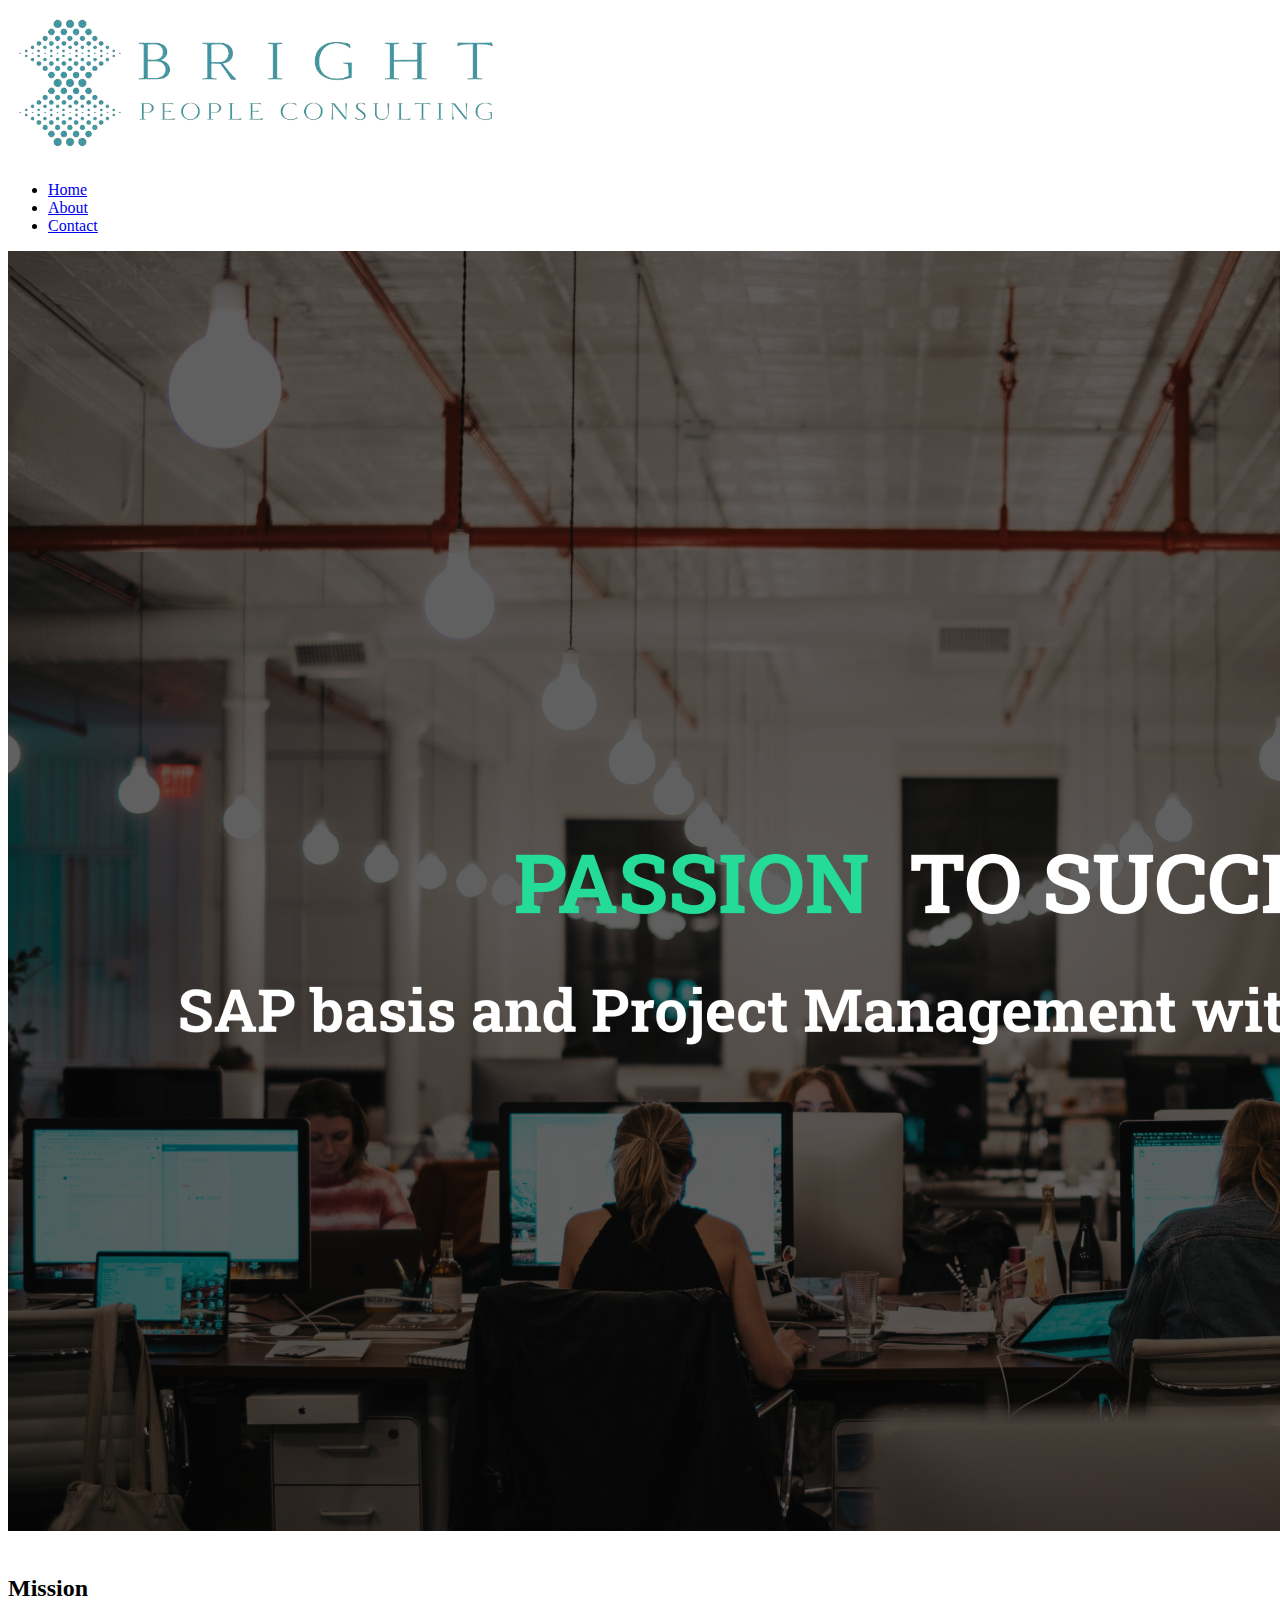
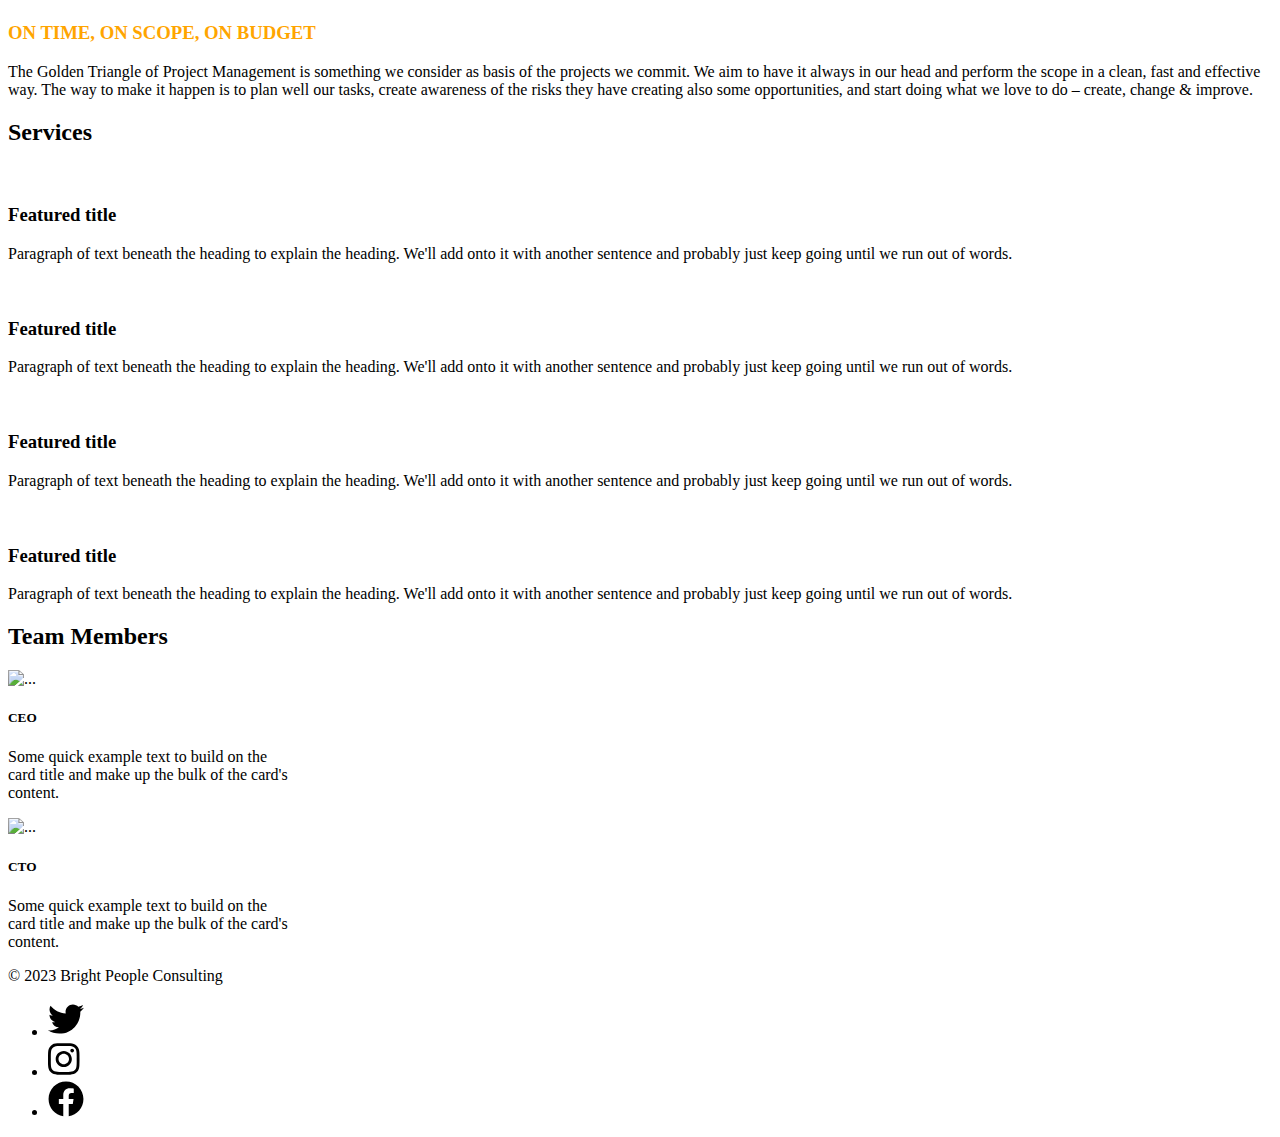
==== index.html @ 44d04a95 "files" ====
<!DOCTYPE html>
<html lang="en">

    <head>
        <meta charset="UTF-8">
        <meta http-equiv="X-UA-Compatible" content="IE=edge">
        <meta name="viewport" content="width=device-width, initial-scale=1.0">
        <title>Bright People Consulting</title>
        <link rel="stylesheet" href="css/styles.css">
        <script src="https://ajax.googleapis.com/ajax/libs/jquery/3.5.1/jquery.min.js"></script>
        <script src="https://cdnjs.cloudflare.com/ajax/libs/popper.js/1.16.0/umd/popper.min.js"></script>
        <script src="/bootstrap-validate.js"></script>
        <link rel="stylesheet" href="https://use.fontawesome.com/releases/v5.7.0/css/all.css"
                integrity="sha384-lZN37f5QGtY3VHgisS14W3ExzMWZxybE1SJSEsQp9S+oqd12jhcu+A56Ebc1zFSJ" crossorigin="anonymous">     
        <link href="https://cdn.jsdelivr.net/npm/bootstrap@5.3.1/dist/css/bootstrap.min.css" rel="stylesheet"
                integrity="sha384-4bw+/aepP/YC94hEpVNVgiZdgIC5+VKNBQNGCHeKRQN+PtmoHDEXuppvnDJzQIu9" crossorigin="anonymous">
        <script src="https://cdn.jsdelivr.net/npm/bootstrap@5.3.1/dist/js/bootstrap.bundle.min.js"
                    integrity="sha384-HwwvtgBNo3bZJJLYd8oVXjrBZt8cqVSpeBNS5n7C8IVInixGAoxmnlMuBnhbgrkm"
                    crossorigin="anonymous"></script>
    </head>
    <body>      
        <main>
        <div class="container">
            <header class="d-flex flex-wrap justify-content-center align-items-center py-3 mb-4">
                <a href="/" class="d-flex align-items-center mb-3 mb-md-0 me-md-auto link-body-emphasis text-decoration-none">
                    <img src="img/logo.png" class="img" alt="Bright People Consulting" style="height:40%;width:40%;">
                </a>        
                <ul class="nav nav-pills">
                    <li class="nav-item"><a href="/index.html" class="nav-link active" aria-current="page">Home</a></li>
                    <li class="nav-item"><a href="/about.html" class="nav-link">About</a></li>
                    <li class="nav-item"><a href="/contact.html" class="nav-link">Contact</a></li>
                </ul>
            </header>
        </div>
        
        <div class="container">
            <div class="row" style="margin-bottom: 2.5em;">
                <div class="col-xl">
                    <img src="img/header.jpg" class="img-fluid">
                </div>                
            </div>            
            <!-- <video src="video/corp_demo_home.mp4" style="width:100%;" autoplay loop></video> -->
        </div> 
        <div class="container">
            <h2 class="pb-2 border-bottom">Mission</h2>
            <div>
                <h3 class="text-center" style="color: orange;">ON TIME, ON SCOPE, ON BUDGET</h3>
            </div>
            <div class="text-center fs-4" >
                The Golden Triangle of Project Management is something we consider as basis of the projects we commit. We aim to have it
                always in our head and perform the scope in a clean, fast and effective way. The way to make it happen is to plan well
                our tasks, create awareness of the risks they have creating also some opportunities, and start doing what we love to do
                – create, change & improve.
            </div>
        </div>
       
        <div class="container mt-4" id="featured-4">
            <h2 class="pb-2 border-bottom">Services</h2>
            <div class="row g-4 py-5 row-cols-1 row-cols-lg-4">
                <div class="feature col">
                    <div
                        class="feature-icon d-inline-flex align-items-center justify-content-center text-bg-primary bg-gradient fs-2 mb-3">
                        <svg class="bi" width="1em" height="1em">
                            <use xlink:href="#collection"></use>
                        </svg>
                    </div>
                    <h3 class="fs-2 text-body-emphasis">Featured title</h3>
                    <p>Paragraph of text beneath the heading to explain the heading. We'll add onto it with another sentence and
                        probably just keep going until we run out of words.</p>
                   
                </div>
                <div class="feature col">
                    <div
                        class="feature-icon d-inline-flex align-items-center justify-content-center text-bg-primary bg-gradient fs-2 mb-3">
                        <svg class="bi" width="1em" height="1em">
                            <use xlink:href="#collection"></use>
                        </svg>
                    </div>
                    <h3 class="fs-2 text-body-emphasis">Featured title</h3>
                    <p>Paragraph of text beneath the heading to explain the heading. We'll add onto it with another sentence and
                        probably just keep going until we run out of words.</p>                  
                </div>
                <div class="feature col">
                    <div
                        class="feature-icon d-inline-flex align-items-center justify-content-center text-bg-primary bg-gradient fs-2 mb-3">
                        <svg class="bi" width="1em" height="1em">
                            <use xlink:href="#people-circle"></use>
                        </svg>
                    </div>
                    <h3 class="fs-2 text-body-emphasis">Featured title</h3>
                    <p>Paragraph of text beneath the heading to explain the heading. We'll add onto it with another sentence and
                        probably just keep going until we run out of words.</p>                   
                </div>
                <div class="feature col">
                    <div
                        class="feature-icon d-inline-flex align-items-center justify-content-center text-bg-primary bg-gradient fs-2 mb-3">
                        <svg class="bi" width="1em" height="1em">
                            <use xlink:href="#toggles2"></use>
                        </svg>
                    </div>
                    <h3 class="fs-2 text-body-emphasis">Featured title</h3>
                    <p>Paragraph of text beneath the heading to explain the heading. We'll add onto it with another sentence and
                        probably just keep going until we run out of words.</p>                   
                </div>
            </div>
        </div> 
        <div class="container" id="featured-2">
            <h2 class="pb-2 border-bottom">Team Members</h2>            
            <div class="row g-2 py-2 row-cols-1 row-cols-2">
                <div class="feature col d-flex justify-content-center">
                    <div class="card" style="width: 18rem;">
                        <img src="https://picsum.photos/200/300" class="card-img-top" alt="...">
                        <div class="card-body">
                            <h5 class="card-title">CEO</h5>
                            <p class="card-text">Some quick example text to build on the card title and make up the bulk of the card's content.
                            </p>
                        </div>
                    </div>
                </div>
                <div class="feature col d-flex justify-content-center">
                    <div class="card" style="width: 18rem;">
                    <img src="https://picsum.photos/200/300" class="card-img-top" alt="...">
                    <div class="card-body">
                        <h5 class="card-title">CTO</h5>
                        <p class="card-text">Some quick example text to build on the card title and make up the bulk of the card's
                            content.
                        </p>
                    </div>
                </div>
                </div>
            </div>
        </div>       
        <div class="container">
            <footer class="d-flex flex-wrap justify-content-between align-items-center py-3 my-4">
                <div class="col-md-4 d-flex align-items-center">
                    <span class="mb-3 mb-md-0 text-body-secondary">© 2023 Bright People Consulting</span>
                </div>
        
                <ul class="nav col-md-4 justify-content-end list-unstyled d-flex">
                    <li class="ms-3"><a class="text-body-secondary" href="#"><svg xmlns="http://www.w3.org/2000/svg" height="2.25em"
                        viewBox="0 0 512 512">
                        <path
                            d="M459.37 151.716c.325 4.548.325 9.097.325 13.645 0 138.72-105.583 298.558-298.558 298.558-59.452 0-114.68-17.219-161.137-47.106 8.447.974 16.568 1.299 25.34 1.299 49.055 0 94.213-16.568 130.274-44.832-46.132-.975-84.792-31.188-98.112-72.772 6.498.974 12.995 1.624 19.818 1.624 9.421 0 18.843-1.3 27.614-3.573-48.081-9.747-84.143-51.98-84.143-102.985v-1.299c13.969 7.797 30.214 12.67 47.431 13.319-28.264-18.843-46.781-51.005-46.781-87.391 0-19.492 5.197-37.36 14.294-52.954 51.655 63.675 129.3 105.258 216.365 109.807-1.624-7.797-2.599-15.918-2.599-24.04 0-57.828 46.782-104.934 104.934-104.934 30.213 0 57.502 12.67 76.67 33.137 23.715-4.548 46.456-13.32 66.599-25.34-7.798 24.366-24.366 44.833-46.132 57.827 21.117-2.273 41.584-8.122 60.426-16.243-14.292 20.791-32.161 39.308-52.628 54.253z" />
                    </svg></a></li>
                    <li class="ms-3"><a class="text-body-secondary" href="#"><svg xmlns="http://www.w3.org/2000/svg" height="2.25em"
                        viewBox="0 0 448 512">
                        <path
                            d="M224.1 141c-63.6 0-114.9 51.3-114.9 114.9s51.3 114.9 114.9 114.9S339 319.5 339 255.9 287.7 141 224.1 141zm0 189.6c-41.1 0-74.7-33.5-74.7-74.7s33.5-74.7 74.7-74.7 74.7 33.5 74.7 74.7-33.6 74.7-74.7 74.7zm146.4-194.3c0 14.9-12 26.8-26.8 26.8-14.9 0-26.8-12-26.8-26.8s12-26.8 26.8-26.8 26.8 12 26.8 26.8zm76.1 27.2c-1.7-35.9-9.9-67.7-36.2-93.9-26.2-26.2-58-34.4-93.9-36.2-37-2.1-147.9-2.1-184.9 0-35.8 1.7-67.6 9.9-93.9 36.1s-34.4 58-36.2 93.9c-2.1 37-2.1 147.9 0 184.9 1.7 35.9 9.9 67.7 36.2 93.9s58 34.4 93.9 36.2c37 2.1 147.9 2.1 184.9 0 35.9-1.7 67.7-9.9 93.9-36.2 26.2-26.2 34.4-58 36.2-93.9 2.1-37 2.1-147.8 0-184.8zM398.8 388c-7.8 19.6-22.9 34.7-42.6 42.6-29.5 11.7-99.5 9-132.1 9s-102.7 2.6-132.1-9c-19.6-7.8-34.7-22.9-42.6-42.6-11.7-29.5-9-99.5-9-132.1s-2.6-102.7 9-132.1c7.8-19.6 22.9-34.7 42.6-42.6 29.5-11.7 99.5-9 132.1-9s102.7-2.6 132.1 9c19.6 7.8 34.7 22.9 42.6 42.6 11.7 29.5 9 99.5 9 132.1s2.7 102.7-9 132.1z" />
                    </svg></a></li>
                    <li class="ms-3"><a class="text-body-secondary" href="#"></i><svg xmlns="http://www.w3.org/2000/svg" height="2.25em"
                        viewBox="0 0 512 512">
                        <path
                            d="M504 256C504 119 393 8 256 8S8 119 8 256c0 123.78 90.69 226.38 209.25 245V327.69h-63V256h63v-54.64c0-62.15 37-96.48 93.67-96.48 27.14 0 55.52 4.84 55.52 4.84v61h-31.28c-30.8 0-40.41 19.12-40.41 38.73V256h68.78l-11 71.69h-57.78V501C413.31 482.38 504 379.78 504 256z" />
                    </svg></a></li>
                </ul>
            </footer>
        </div>
        </main>
    </body>
</html>
---- css/styles.css ----
.pictureContent{
    position:absolute;
    top: 50%;
    left: 50%;
    transform: translate(-50%, -50%);
    font-size: 5vw;
    font-family: 'Roboto Slab', Rockwell, Serif;
    font-weight: bold;
    color: #FFF;
    text-shadow: 0 .125em .125em rgba(0, 0, 0, .5);
}

  .pictureContentSub {
    position: absolute;
    top: 55%;
    left: 50%;
    transform: translate(-50%, -50%);
    font-size: 5vw;
    font-family: 'Roboto Slab', Rockwell, Serif;
    font-weight: bold;
    color: #FFF;
    text-shadow: 0 .125em .125em rgba(0, 0, 0, .5);
  }

  .interior-header img {
      display: block;
      position: relative;
      width: 100%;
      height: auto;
     
      padding: 1px;
    }
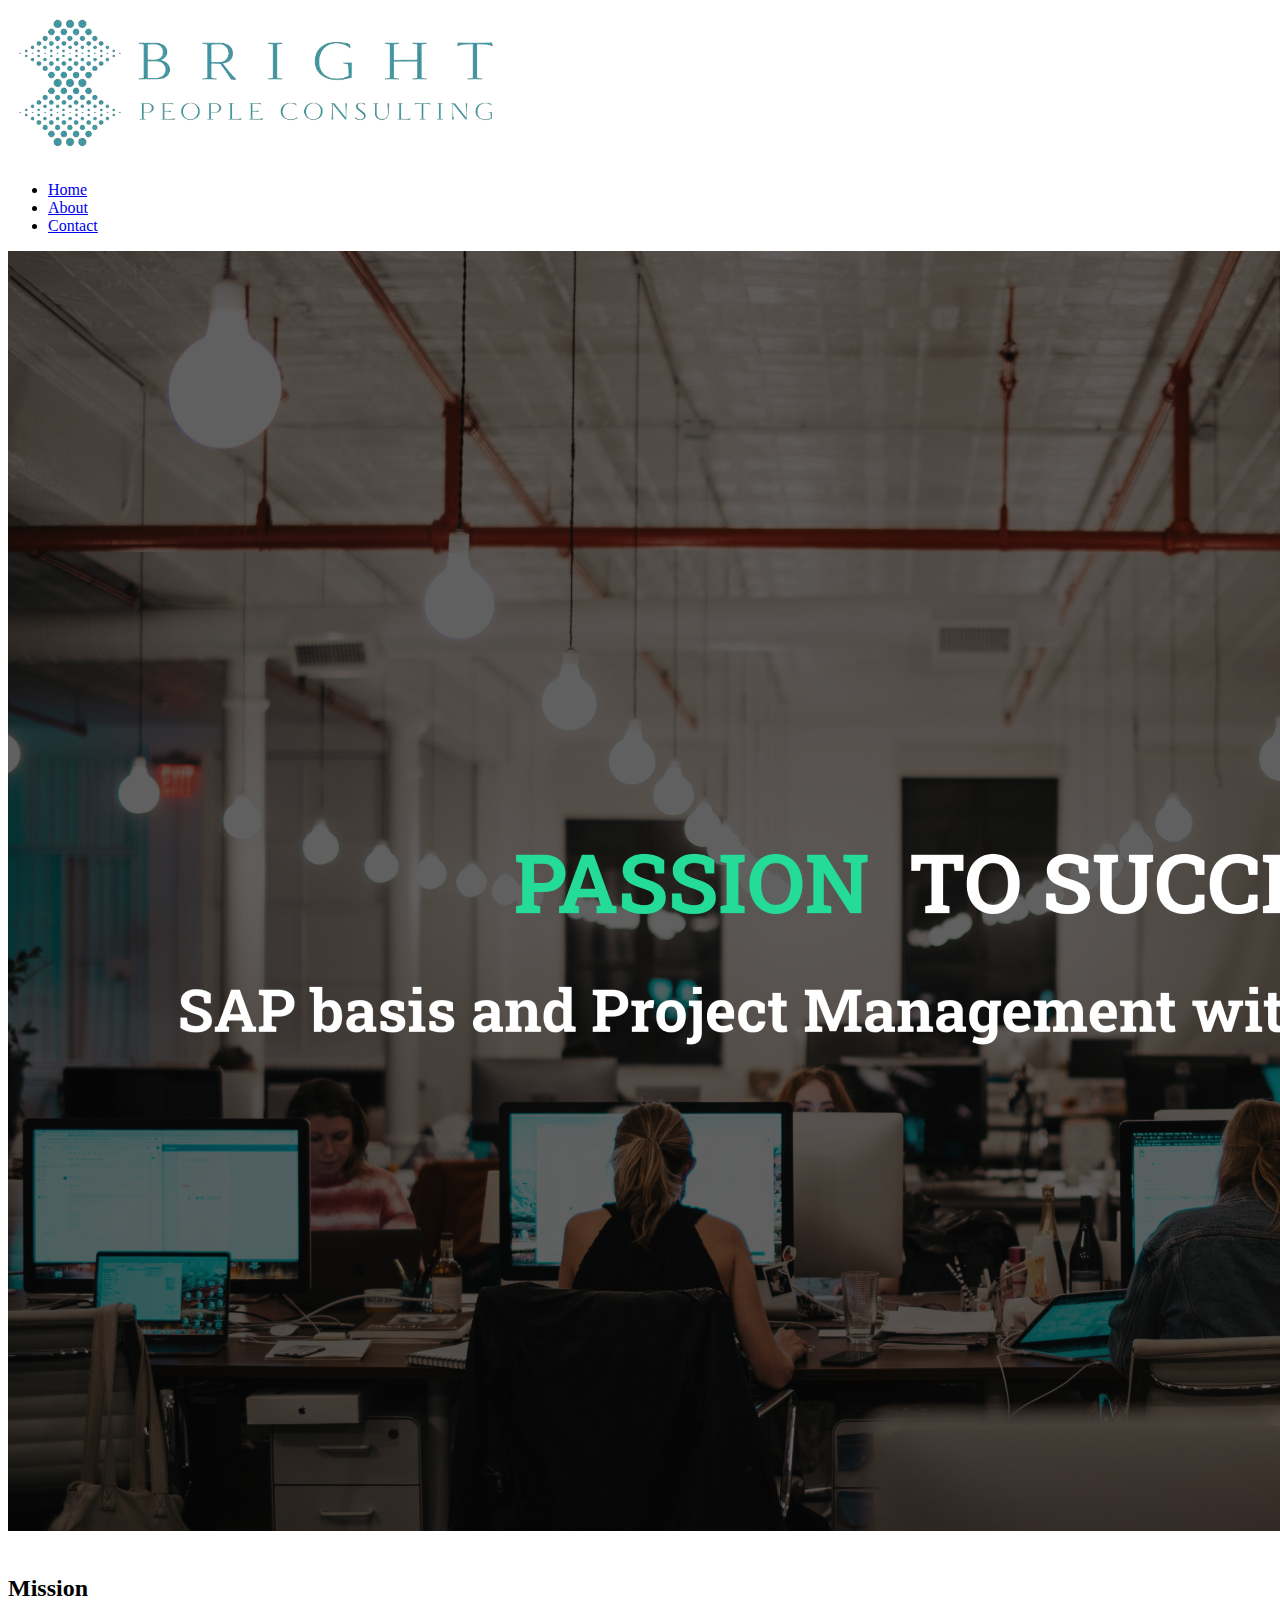
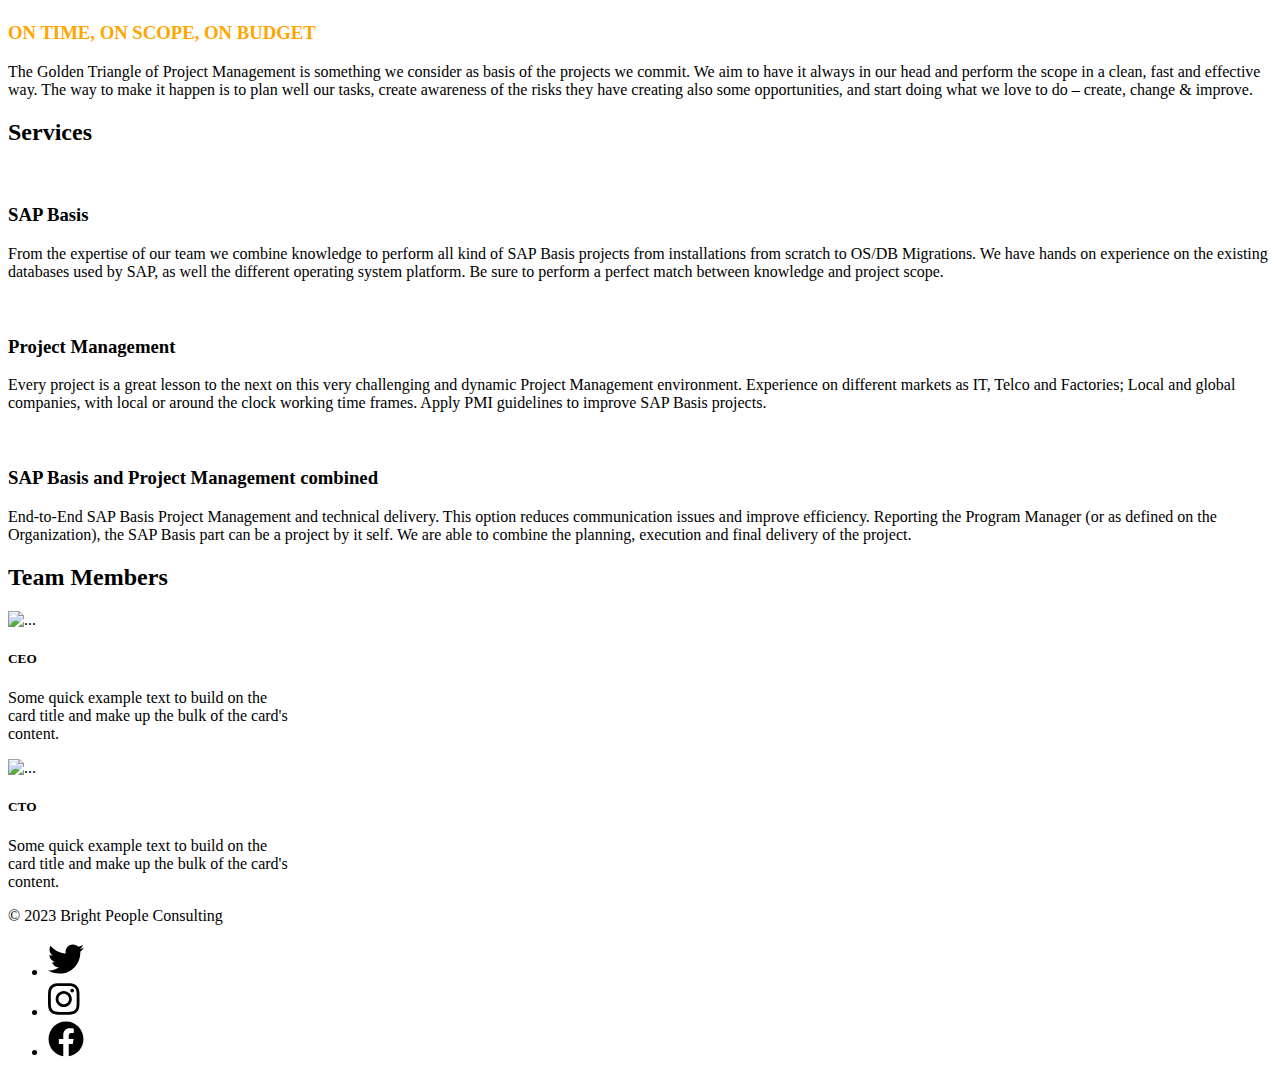
==== commit 27de71fa: "updated new information" ====
--- a/index.html
+++ b/index.html
@@ -26,9 +26,9 @@
                     <img src="img/logo.png" class="img" alt="Bright People Consulting" style="height:40%;width:40%;">
                 </a>        
                 <ul class="nav nav-pills">
-                    <li class="nav-item"><a href="/index.html" class="nav-link active" aria-current="page">Home</a></li>
-                    <li class="nav-item"><a href="/about.html" class="nav-link">About</a></li>
-                    <li class="nav-item"><a href="/contact.html" class="nav-link">Contact</a></li>
+                    <li class="nav-item"><a href="index.html" class="nav-link active" aria-current="page">Home</a></li>
+                    <li class="nav-item"><a href="about.html" class="nav-link">About</a></li>
+                    <li class="nav-item"><a href="contact.html" class="nav-link">Contact</a></li>
                 </ul>
             </header>
         </div>
@@ -54,9 +54,9 @@
             </div>
         </div>
        
-        <div class="container mt-4" id="featured-4">
+        <div class="container mt-4" id="featured-3">
             <h2 class="pb-2 border-bottom">Services</h2>
-            <div class="row g-4 py-5 row-cols-1 row-cols-lg-4">
+            <div class="row g-4 py-5 row-cols-1 row-cols-lg-3">
                 <div class="feature col">
                     <div
                         class="feature-icon d-inline-flex align-items-center justify-content-center text-bg-primary bg-gradient fs-2 mb-3">
@@ -64,9 +64,11 @@
                             <use xlink:href="#collection"></use>
                         </svg>
                     </div>
-                    <h3 class="fs-2 text-body-emphasis">Featured title</h3>
-                    <p>Paragraph of text beneath the heading to explain the heading. We'll add onto it with another sentence and
-                        probably just keep going until we run out of words.</p>
+                    <h3 class="fs-2 text-body-emphasis">SAP Basis</h3>
+                    <p>From the expertise of our team we combine knowledge to perform all kind of SAP Basis projects from installations from
+                    scratch to OS/DB Migrations.                    
+                    We have hands on experience on the existing databases used by SAP, as well the different operating system platform.                    
+                    Be sure to perform a perfect match between knowledge and project scope.</p>
                    
                 </div>
                 <div class="feature col">
@@ -76,9 +78,11 @@
                             <use xlink:href="#collection"></use>
                         </svg>
                     </div>
-                    <h3 class="fs-2 text-body-emphasis">Featured title</h3>
-                    <p>Paragraph of text beneath the heading to explain the heading. We'll add onto it with another sentence and
-                        probably just keep going until we run out of words.</p>                  
+                    <h3 class="fs-2 text-body-emphasis">Project Management</h3>
+                    <p>Every project is a great lesson to the next on this very challenging and dynamic Project Management environment.                    
+                    Experience on different markets as IT, Telco and Factories; Local and global companies, with local or around the clock
+                    working time frames.                    
+                    Apply PMI guidelines to improve SAP Basis projects.</p>                  
                 </div>
                 <div class="feature col">
                     <div
@@ -87,21 +91,13 @@
                             <use xlink:href="#people-circle"></use>
                         </svg>
                     </div>
-                    <h3 class="fs-2 text-body-emphasis">Featured title</h3>
-                    <p>Paragraph of text beneath the heading to explain the heading. We'll add onto it with another sentence and
-                        probably just keep going until we run out of words.</p>                   
+                    <h3 class="fs-2 text-body-emphasis">SAP Basis and Project Management combined</h3>
+                    <p>End-to-End SAP Basis Project Management and technical delivery. This option reduces communication issues and improve
+                    efficiency.                    
+                    Reporting the Program Manager (or as defined on the Organization), the SAP Basis part can be a project by it self. We
+                    are able to combine the planning, execution and final delivery of the project.</p>                   
                 </div>
-                <div class="feature col">
-                    <div
-                        class="feature-icon d-inline-flex align-items-center justify-content-center text-bg-primary bg-gradient fs-2 mb-3">
-                        <svg class="bi" width="1em" height="1em">
-                            <use xlink:href="#toggles2"></use>
-                        </svg>
-                    </div>
-                    <h3 class="fs-2 text-body-emphasis">Featured title</h3>
-                    <p>Paragraph of text beneath the heading to explain the heading. We'll add onto it with another sentence and
-                        probably just keep going until we run out of words.</p>                   
-                </div>
+               
             </div>
         </div> 
         <div class="container" id="featured-2">
